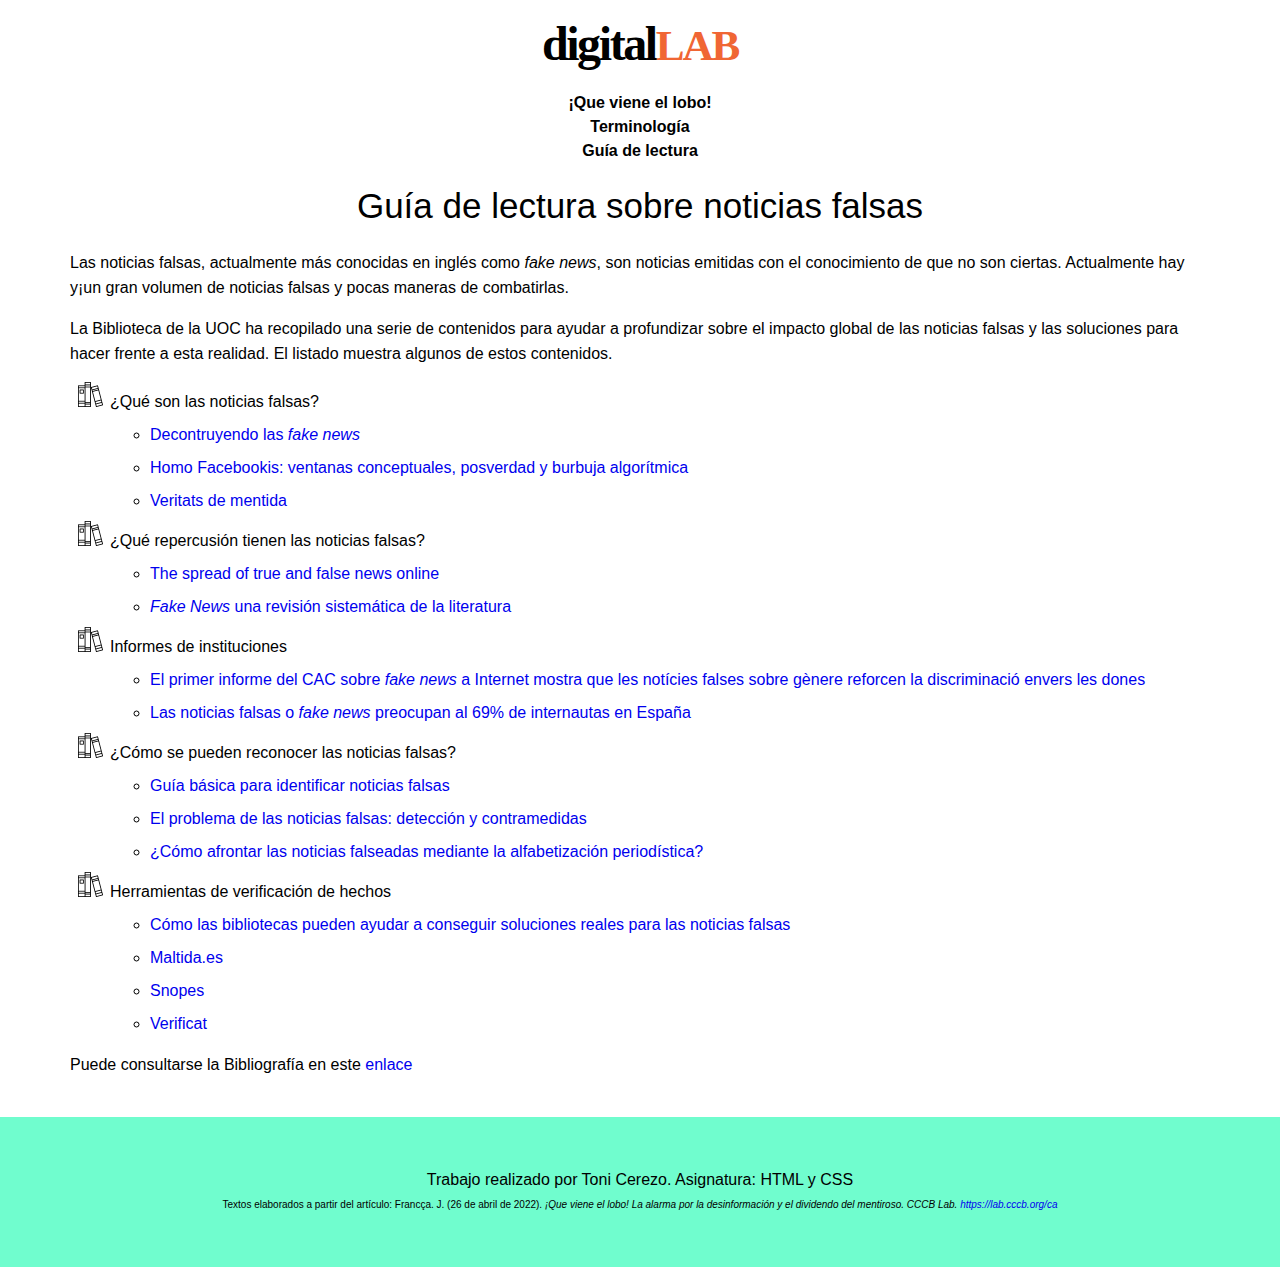
==== guia.html @ 91ee5865 "Primera versión" ====
<!DOCTYPE html>
<html lang="es">
  <head>
    <meta charset="UTF-8">
    <meta name="viewport" content="width=device-width, initial-scale=1.0">
    <meta http-equiv="X-UA-Compatible" content="ie=edge">
    <title>Fake News - Guía</title>
    <link rel="stylesheet" href="css/estilos.css">
  </head>
  <body>
    <header>
      <span id="cabecera1">digital<span id="cabecera2">lab</span></span>
    </header>
    <nav>
      <ul>
        <li><a class="enlace_menu" href="index.html">¡Que viene el lobo!</a></li>
        <li><a class="enlace_menu" href="terminologia.html">Terminología</a></li>
        <li><a class="enlace_menu" href="guia.html">Guía de lectura</a></li>
      </ul>
    </nav> 
    <main>
        <h1 id="titular">Guía de lectura sobre noticias falsas</h1>
        <p>Las noticias falsas, actualmente más conocidas en inglés como <i>fake news</i>, son noticias emitidas con el conocimiento de que no son ciertas. Actualmente hay y¡un gran volumen de noticias falsas y pocas maneras de combatirlas.</p>
        <p>La Biblioteca de la UOC ha recopilado una serie de contenidos para ayudar a profundizar sobre el impacto global de las noticias falsas y las soluciones para hacer frente a esta realidad. El listado muestra algunos de estos contenidos.</p>
    <ul>
        <li class="nivel1">¿Qué son las noticias falsas?</li>
            <ul>
                <li class="nivel2"><a href="https://comunicacio.blogs.uoc.edu/deconstruyendo-las-fake-news/">Decontruyendo las <i>fake news</i></a></li>
                <li class="nivel2"><a href="https://comein.uoc.edu/divulgacio/comein/es/numero71/articles/Homo-Facebookis-ventanas-conceptuales-posverdad-burbuja-algoritmica.html">Homo Facebookis: ventanas conceptuales, posverdad y burbuja algorítmica</a></li>
                <li class="nivel2"><a href="https://www.ccma.cat/tv3/alacarta/sense-ficcio/veritats-de-mentida/video/5669141/">Veritats de mentida</a></li>
            </ul>
         <li class="nivel1">¿Qué repercusión tienen las noticias falsas?</li>
            <ul>
                <li class="nivel2"><a href="https://www.science.org/doi/10.1126/science.aap9559">The spread of true and false news online</a></li>
                <li class="nivel2"><a href="https://obs.obercom.pt/index.php/obs/article/view/1374"><i>Fake News</i> una revisión sistemática de la literatura</a></li>
            </ul>       
        <li class="nivel1">Informes de instituciones</li>
            <ul>
                <li class="nivel2"><a href="https://www.cac.cat/actualitat/primer-informe-del-cac-fake-news-internet-mostra-que-les-noticies-falses-genere-reforcen">El primer informe del CAC sobre<i> fake news</i> a Internet mostra que les notícies falses sobre gènere reforcen la discriminació envers les dones</a></li>
                <li class="nivel2"><a href="http://www.digitalnewsreport.es/2018/las-noticias-falsas-o-fake-news-preocupan-al-69-de-internautas-en-espana/">Las noticias falsas o <i> fake news</i> preocupan al 69% de internautas en España</a></li>
            </ul>  
        <li class="nivel1">¿Cómo se pueden reconocer las noticias falsas?</li>
            <ul>
                <li class="nivel2"><a href="https://www.bbc.com/mundo/noticias-45561204">Guía básica para identificar noticias falsas</a></li>
                <li class="nivel2"><a href="http://eprints.rclis.org/33171/#?">El problema de las noticias falsas: detección y contramedidas</a></li>
                <li class="nivel2"><a href="https://dialnet.unirioja.es/servlet/articulo?codigo=6507799">¿Cómo afrontar las noticias falseadas mediante la alfabetización periodística?</a></li>
            </ul>
        <li class="nivel1">Herramientas de verificación de hechos</li>
            <ul>
                <li class="nivel2"><a href="https://www.ifla.org/es/news/como-las-bibliotecas-pueden-ayudar-a-conseguir-soluciones-reales-para-las-noticias-falsas/">Cómo las bibliotecas pueden ayudar a conseguir soluciones reales para las noticias falsas</a></li>
                <li class="nivel2"><a href="https://maldita.es/">Maltida.es</a></li>
                <li class="nivel2"><a href="https://www.snopes.com/">Snopes</a></li>
                <li class="nivel2"><a href="https://www.verificat.cat/">Verificat</a></li>
            </ul>
    </ul>
    <p>Puede consultarse la Bibliografía en este <a href="https://biblioteca.uoc.edu/es/biblioguias/biblioguia/Fake-News/">enlace</a></p>    


    </main>
    <footer>
        <p>Trabajo realizado por Toni Cerezo. Asignatura: HTML y CSS</p>
        <p id="credits">Textos elaborados a partir del artículo: Francça. J. (26 de abril de 2022). <i>¡Que viene el lobo! La alarma por la desinformación y el dividendo del mentiroso. CCCB Lab. <a href="https://lab.cccb.org/ca">https://lab.cccb.org/ca</a></i></p>
        </footer>
    
    
    
      </body>
    </html>
---- css/estilos.css ----
body{margin:0}
header{text-align: center;padding:1em 0 0 0;}
#cabecera1{	font-family: Georgia,Times,Times New Roman,serif; font-weight:bold;font-size:3em;letter-spacing: -0.05em;}
#cabecera2{	font-family: Georgia,Times,Times New Roman,serif; color:rgb(240, 102, 52);font-size:0.9em;text-transform: uppercase;letter-spacing: -0.05em;}
nav{text-align: center;margin-top:20px}
nav ul{list-style-type: none;text-align: center;padding:0;margin:0}
nav li{padding:3px;}
.enlace_menu{font-family: Arial, Helvetica, sans-serif;text-decoration: none;color:black;font-weight: bold;}
.enlace_menu:active { font-size:25px} 
main{ 
    width: 95%;
    margin-left: auto;
    margin-right: auto;
    max-width: 1140px;
    text-align: left;
  }
h1{font-family: 'Trebuchet MS', sans-serif;;font-weight: 500;text-align: center;font-size:35px}
h5{font-family: 'Trebuchet MS', sans-serif;;font-weight: 500;text-align: center;}
a{font-family: Arial, Helvetica, sans-serif;text-decoration: none;}
figcaption{padding-top:20px;padding-bottom:30px;text-align: center;font-family: Arial, Helvetica, sans-serif;font-size:14px}
p{font-family: Arial, Helvetica, sans-serif;line-height: 25px;font-size:16px}
h2{font-family: Arial, Helvetica, sans-serif;font-weight: 400;font-size:28px}
.video{display:flex; justify-content: center;align-items: center;margin-top:40px;padding:0}
blockquote{line-height: 25px;font-size:17px}
blockquote b{color:red}
#rojo b{color:red}
.imagenes{display:flex; justify-content: center;align-items: center;margin:0;padding:0}
footer{background-color: rgb(112, 253, 206);margin-top:40px;text-align: center;padding-top:50px;padding-bottom:50px}
footer p{margin:0}
#credits{font-size:10px}
/*Estilos para la página terminología*/
main li{margin-top:8px;font-family: Arial, Helvetica, sans-serif;line-height: 25px}
.terminos{font-family: Arial, Helvetica, sans-serif;color:rgb(240, 102, 52);font-size: 18px;font-weight: 700;}
#glosario p{margin-left:2em}
.nivel1{list-style-image: url('../img/book.png');}
.nivel2{list-style-type: circle;}
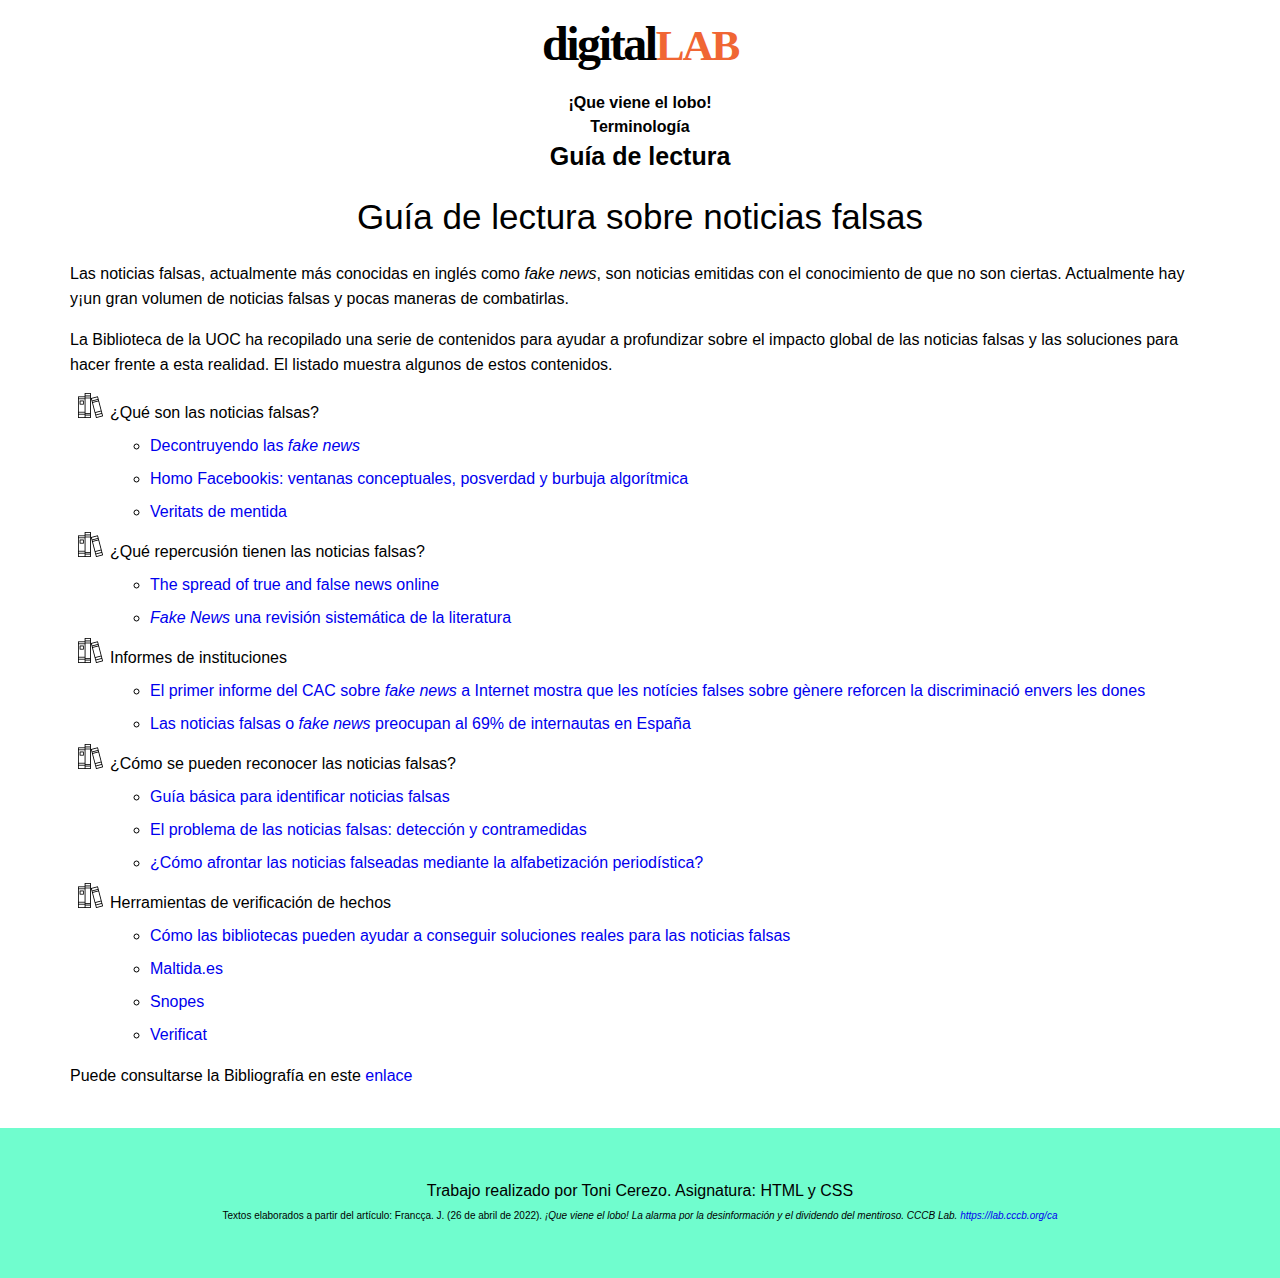
==== commit 475262d1: "Cambio en el menú" ====
--- a/guia.html
+++ b/guia.html
@@ -15,7 +15,7 @@
       <ul>
         <li><a class="enlace_menu" href="index.html">¡Que viene el lobo!</a></li>
         <li><a class="enlace_menu" href="terminologia.html">Terminología</a></li>
-        <li><a class="enlace_menu" href="guia.html">Guía de lectura</a></li>
+        <li id="menu_C"><a class="enlace_menu" href="guia.html">Guía de lectura</a></li>
       </ul>
     </nav> 
     <main>
--- a/css/estilos.css
+++ b/css/estilos.css
@@ -6,6 +6,9 @@
 nav{text-align: center;margin-top:20px}
 nav ul{list-style-type: none;text-align: center;padding:0;margin:0}
 nav li{padding:3px;}
+#menu_A{font-size:25px}
+#menu_B{font-size:25px}
+#menu_C{font-size:25px}
 .enlace_menu{font-family: Arial, Helvetica, sans-serif;text-decoration: none;color:black;font-weight: bold;}
 .enlace_menu:active { font-size:25px} 
 main{ 
